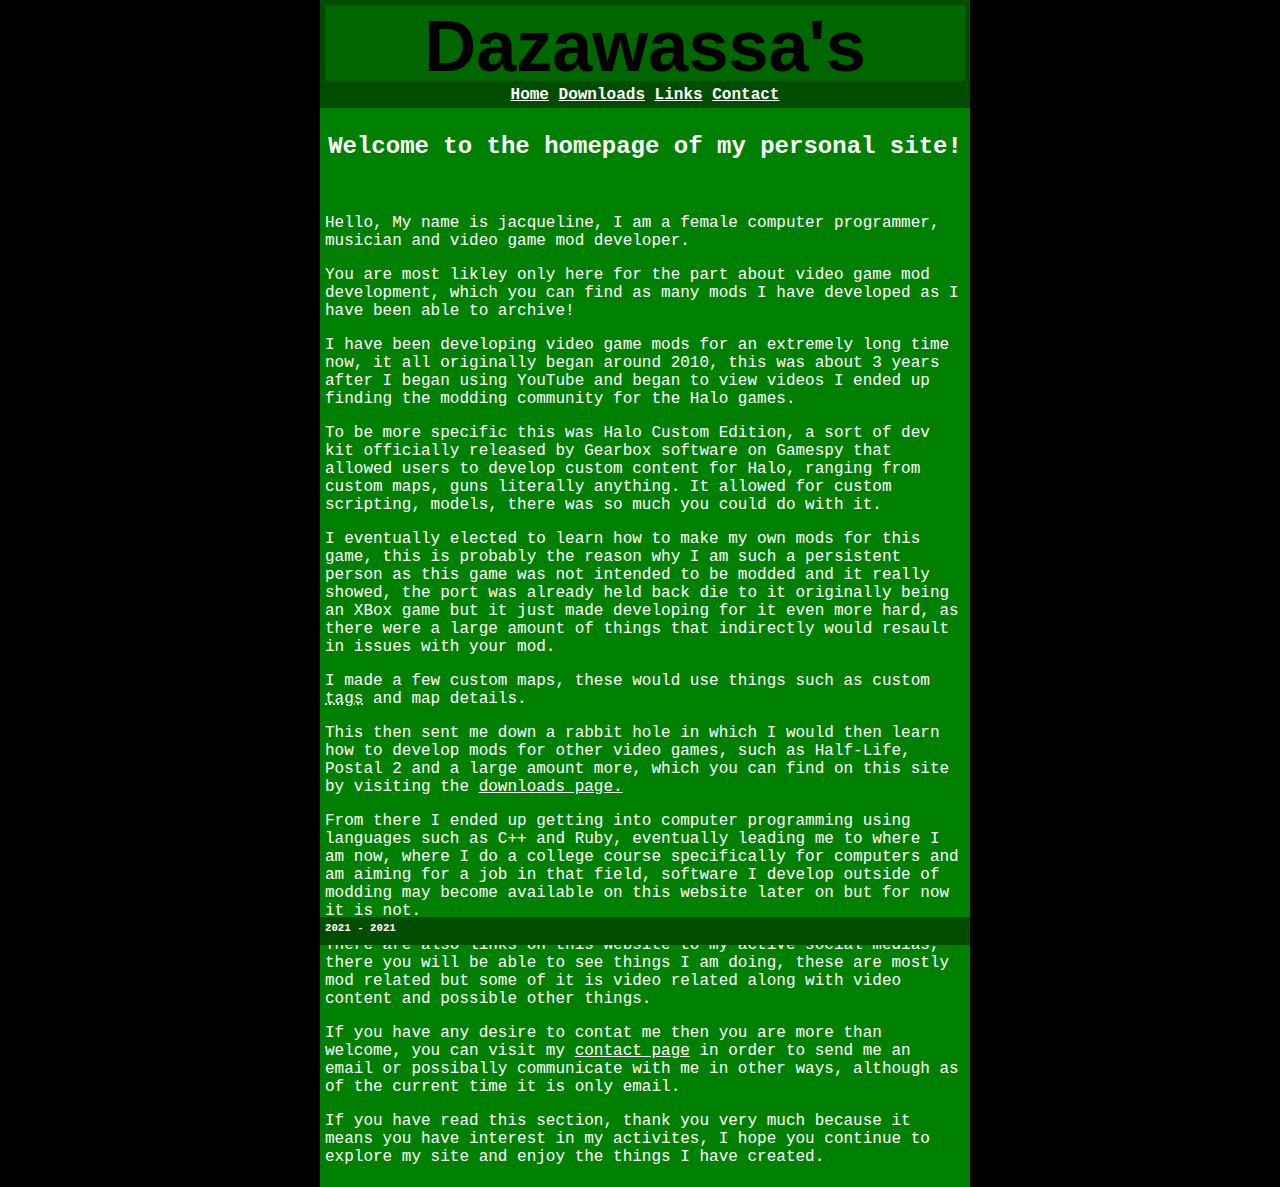
==== index.html @ 4f3fdb21 "changed the htm extension to HTML" ====
<!--If you can read this then please close inspect element.-->
<html lang="en">
    <head> <!--Typical header definitions-->
        <title>Homepage</title>
        <meta name="viewport" content="width=device-width, initial-scale=1.0">
        <link rel="stylesheet" href="style.css">
        <link rel="shortcut icon" type="image/png" href="images/toothpaste2.png"/>
    </head>

    <body>
        <header>
            <h1 style="margin: 0; font-size: 72px; font-family: Helvetica, sans-serif; color: black;">Dazawassa's Website!</h1>
        </header>
        <nav>
            <p style="margin: 0;"><a style="color: white;" href="#site_body">Home</a>
                <a style="color: white;" href="download.html">Downloads</a>
                <a style="color: white;" href="link.html">Links</a>
                <a style="color: white;" href="contact.html">Contact</a>
            </p>
        </nav> <!--This all does the header bit with the links and stuff-->
        <div class="main_body" id="site_body">
            <h2 style="text-align: center;">Welcome to the homepage of my personal site!</h2>
            <br/> <!--After this break is a massive wall of text about me.-->
            <p>Hello, My name is jacqueline, I am a female computer programmer, musician and video game mod developer.</p>
            <p>You are most likley only here for the part about video game mod development, which you can find as many mods I have developed as I have been able to archive!</p>
            <p>I have been developing video game mods for an extremely long time now, it all originally began around 2010, this was about 3 years after I began using YouTube and began to view videos I ended up finding the modding community for the Halo games.</p>
            <p>To be more specific this was Halo Custom Edition, a sort of dev kit officially released by Gearbox software on Gamespy that allowed users to develop custom content for Halo, ranging from custom maps, guns literally anything. It allowed  for custom scripting, models, there was so much you could do with it.</p>
            <p>I eventually elected to learn how to make my own mods for this game, this is probably the reason why I am such a persistent person as this game was not intended to be modded and it really showed, the port was already held back die to it originally being an XBox game but it just made developing for it even more hard, as there were a large amount of things that indirectly would resault in issues with your mod.</p>
            <p>I made a few custom maps, these would use things such as custom <abbr title="Tags were a name used in game that refers to any entity in a map">tags</abbr> and map details.</p>
            <p>This then sent me down a rabbit hole in which I would then learn how to develop mods for other video games, such as Half-Life, Postal 2 and a large amount more, which you can find on this site by visiting the <a style="color: white;" href="download.htm">downloads page.</a></p>
            <p>From there I ended up getting into computer programming using languages such as C++ and Ruby, eventually leading me to where I am now, where I do a college course specifically for computers and am aiming for a job in that field, software I develop outside of modding may become available on this website later on but for now it is not.</p>
            <p>There are also links on this website to my active social medias, there you will be able to see things I am doing, these are mostly mod related but some of it is video related along with video content and possible other things.</p>
            <p>If you have any desire to contat me then you are more than welcome, you can visit my <a style="color: white;" href="contact.htm">contact page</a> in order to send me an email or possibally communicate with me in other ways, although as of the current time it is only email.</p>
            <p>If you have read this section, thank you very much because it means you have interest in my activites, I hope you continue to explore my site and enjoy the things I have created.</p>
        </div>
        <footer style="bottom: -5%;"> <!--This is the footer of the page.-->
            <h6 style="margin: 0;">2021 - 2021</h6>
        </footer>
    </body>
</html>
---- style.css ----
/*I don't know how long I am going to keep this header, I like the idea but I just can't make it look as good as I want.*/
header{
    position: absolute;
    top: 0;
    left: 25%;
    width: 50%;
    height: 10%;
    background-color: #006600;
    border: thick solid #004d00;
    text-align: center;
}

/*These are the stylings for the header tag, it's a glorified div class but it's just easier than making a new class to apply styles to this tag.*/
nav{
    position: absolute;
    top: 9%;
    left: 25%;
    width: 50%;
    height: 2%;
    background-color: #004d00;
    border: thick solid #004d00;
    text-align: center;
    font-weight: bold;
}

body{
    background-color: black; /*Forces the background colour to be black, I want to add an image at some point.*/
    font-family: 'Courier New', monospace; /*This forces the font to be this font unless stated, I like this font as it looks close to traditional ascii at smaller sizes.*/
}

/*This forces all of the text to be white, unless it is a link which has to be done through an attribute.*/
p, h1, h2, h3, h4, h5, h6{
    color: white;
}

/*This is the footer styling, the top attribute is not defined as it is done on the page to make the placement of it flexible.*/
footer{
    position: absolute;
    left: 25%;
    width: 50%;
    height: 2%;
    background-color: #004d00;
    border: thick solid #004d00;
    text-align: left;
}

/*This is purely defined for the table on the downloads page.*/
table, td{
    border: thin solid white;
    margin: auto;
    text-align: center;
    font-weight: bold;
}

/*This is here just to make the HR tag look nice.*/
hr{
    width: 100%;
    border: thin solid white;
}

/*This is styling only made for the email link on my contacts page*/
address{
    text-align: center;
    font-weight: bold;
    font-size: 36px;
}

/*Doesn't change the colour of the links after being clicked*/
a:visited {
    color: white;
  }

/*This is a class made for the main part of the site where text and stuff goes.*/
.main_body{
    background-color: #008000;
    border: thick solid #008000; /*If you remove this it will make the pages look un-alinged*/
    width: 50%;
    top: 12%;
    position: absolute;
    left: 25%;
}
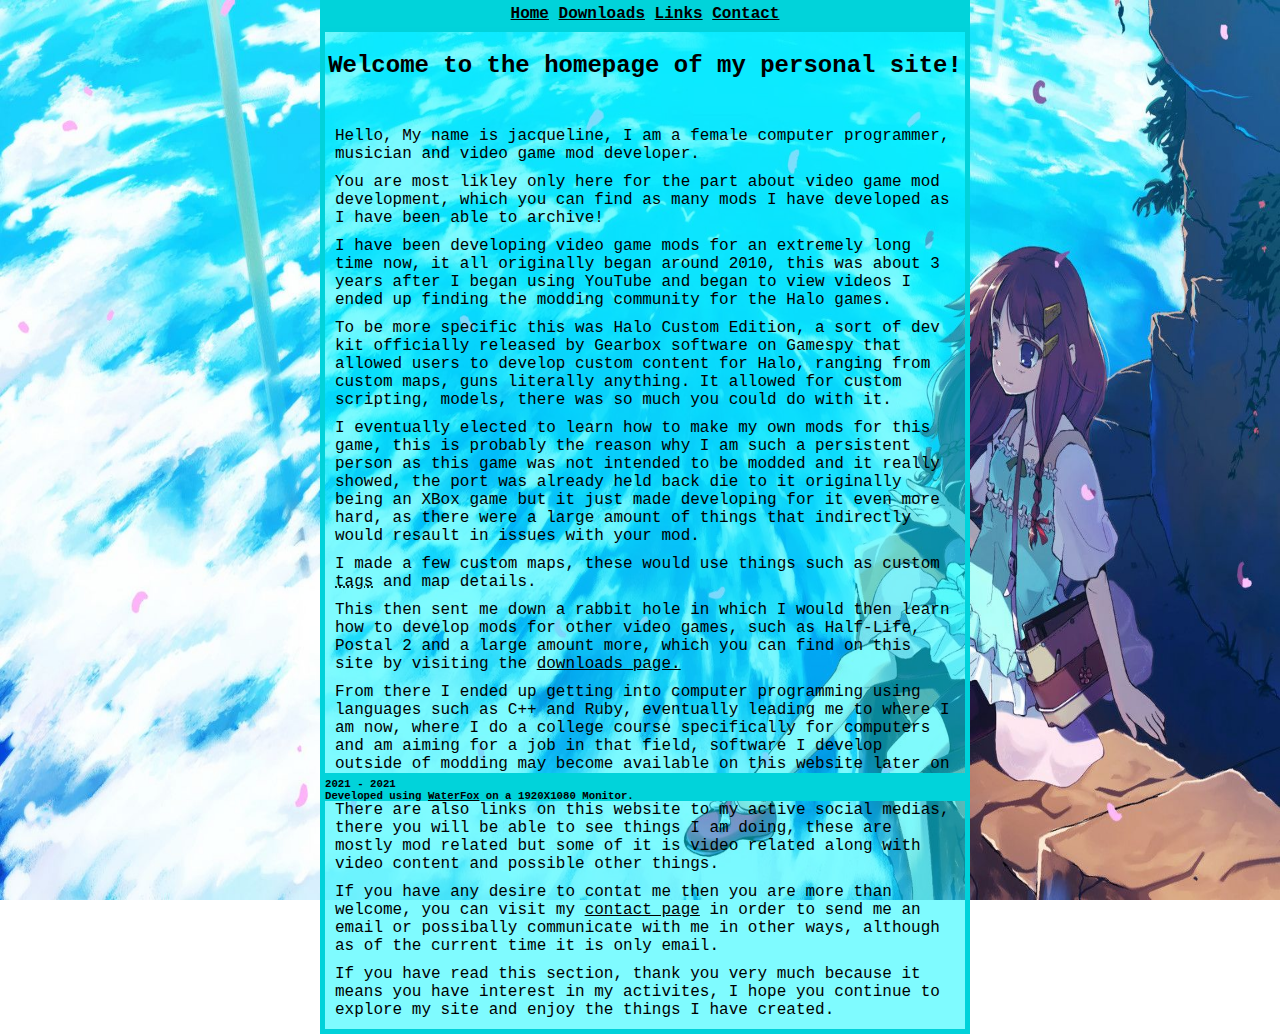
==== commit 6881e100: "complete revamp of the site" ====
--- a/index.html
+++ b/index.html
@@ -4,21 +4,18 @@
         <title>Homepage</title>
         <meta name="viewport" content="width=device-width, initial-scale=1.0">
         <link rel="stylesheet" href="style.css">
-        <link rel="shortcut icon" type="image/png" href="images/toothpaste2.png"/>
+        <link rel="shortcut icon" type="image/png" href="images/favicon.png"/>
     </head>
 
     <body>
-        <header>
-            <h1 style="margin: 0; font-size: 72px; font-family: Helvetica, sans-serif; color: black;">Dazawassa's Website!</h1>
-        </header>
         <nav>
-            <p style="margin: 0;"><a style="color: white;" href="#site_body">Home</a>
-                <a style="color: white;" href="download.html">Downloads</a>
-                <a style="color: white;" href="link.html">Links</a>
-                <a style="color: white;" href="contact.html">Contact</a>
+            <p style="margin: 0;"><a id="link" href="#site_body">Home</a>
+                <a id="link" href="download.html">Downloads</a>
+                <a id="link" href="link.html">Links</a>
+                <a id="link" href="contact.html">Contact</a>
             </p>
         </nav> <!--This all does the header bit with the links and stuff-->
-        <div class="main_body" id="site_body">
+        <header>
             <h2 style="text-align: center;">Welcome to the homepage of my personal site!</h2>
             <br/> <!--After this break is a massive wall of text about me.-->
             <p>Hello, My name is jacqueline, I am a female computer programmer, musician and video game mod developer.</p>
@@ -27,14 +24,14 @@
             <p>To be more specific this was Halo Custom Edition, a sort of dev kit officially released by Gearbox software on Gamespy that allowed users to develop custom content for Halo, ranging from custom maps, guns literally anything. It allowed  for custom scripting, models, there was so much you could do with it.</p>
             <p>I eventually elected to learn how to make my own mods for this game, this is probably the reason why I am such a persistent person as this game was not intended to be modded and it really showed, the port was already held back die to it originally being an XBox game but it just made developing for it even more hard, as there were a large amount of things that indirectly would resault in issues with your mod.</p>
             <p>I made a few custom maps, these would use things such as custom <abbr title="Tags were a name used in game that refers to any entity in a map">tags</abbr> and map details.</p>
-            <p>This then sent me down a rabbit hole in which I would then learn how to develop mods for other video games, such as Half-Life, Postal 2 and a large amount more, which you can find on this site by visiting the <a style="color: white;" href="download.htm">downloads page.</a></p>
+            <p>This then sent me down a rabbit hole in which I would then learn how to develop mods for other video games, such as Half-Life, Postal 2 and a large amount more, which you can find on this site by visiting the <a id="link" href="download.htm">downloads page.</a></p>
             <p>From there I ended up getting into computer programming using languages such as C++ and Ruby, eventually leading me to where I am now, where I do a college course specifically for computers and am aiming for a job in that field, software I develop outside of modding may become available on this website later on but for now it is not.</p>
             <p>There are also links on this website to my active social medias, there you will be able to see things I am doing, these are mostly mod related but some of it is video related along with video content and possible other things.</p>
-            <p>If you have any desire to contat me then you are more than welcome, you can visit my <a style="color: white;" href="contact.htm">contact page</a> in order to send me an email or possibally communicate with me in other ways, although as of the current time it is only email.</p>
+            <p>If you have any desire to contat me then you are more than welcome, you can visit my <a id="link" href="contact.htm">contact page</a> in order to send me an email or possibally communicate with me in other ways, although as of the current time it is only email.</p>
             <p>If you have read this section, thank you very much because it means you have interest in my activites, I hope you continue to explore my site and enjoy the things I have created.</p>
-        </div>
-        <footer style="bottom: -5%;"> <!--This is the footer of the page.-->
-            <h6 style="margin: 0;">2021 - 2021</h6>
+        </header>
+        <footer style="bottom: 11%;"> <!--This is the footer of the page.-->
+            <h6 style="margin: 0;">2021 - 2021<br>Developed using <a id="link" href="https://www.waterfox.net/">WaterFox</a> on a 1920X1080 Monitor.</h6>
         </footer>
     </body>
 </html>--- a/style.css
+++ b/style.css
@@ -1,52 +1,47 @@
-/*I don't know how long I am going to keep this header, I like the idea but I just can't make it look as good as I want.*/
-header{
-    position: absolute;
-    top: 0;
-    left: 25%;
-    width: 50%;
-    height: 10%;
-    background-color: #006600;
-    border: thick solid #004d00;
-    text-align: center;
-}
-
 /*These are the stylings for the header tag, it's a glorified div class but it's just easier than making a new class to apply styles to this tag.*/
 nav{
     position: absolute;
-    top: 9%;
+    top: 0%;
     left: 25%;
     width: 50%;
     height: 2%;
-    background-color: #004d00;
-    border: thick solid #004d00;
+    background-color: rgb(1, 211, 218);
+    border: thick solid rgb(1, 211, 218);
     text-align: center;
     font-weight: bold;
 }
 
 body{
-    background-color: black; /*Forces the background colour to be black, I want to add an image at some point.*/
+    background-image: url("images/background.jpg"); /*This sets the background image which I said I would set when I first did this site.*/
+    background-repeat: no-repeat;
+    background-attachment: fixed;
+    background-size: 100% 100%; /*These 3 declarations set the background to not repeat and to fill the entire screen.*/
     font-family: 'Courier New', monospace; /*This forces the font to be this font unless stated, I like this font as it looks close to traditional ascii at smaller sizes.*/
 }
 
 /*This forces all of the text to be white, unless it is a link which has to be done through an attribute.*/
 p, h1, h2, h3, h4, h5, h6{
-    color: white;
+    color: black;
 }
 
+/*This adds a margin to text with the P tag to format it better.*/
+p{
+    margin: 10;
+}
 /*This is the footer styling, the top attribute is not defined as it is done on the page to make the placement of it flexible.*/
 footer{
     position: absolute;
     left: 25%;
     width: 50%;
     height: 2%;
-    background-color: #004d00;
-    border: thick solid #004d00;
+    background-color: rgb(1, 211, 218);
+    border: thick solid rgb(1, 211, 218);
     text-align: left;
 }
 
 /*This is purely defined for the table on the downloads page.*/
 table, td{
-    border: thin solid white;
+    border: thin solid black;
     margin: auto;
     text-align: center;
     font-weight: bold;
@@ -54,8 +49,8 @@
 
 /*This is here just to make the HR tag look nice.*/
 hr{
-    width: 100%;
-    border: thin solid white;
+    width: 98%;
+    border: thin solid black;
 }
 
 /*This is styling only made for the email link on my contacts page*/
@@ -70,12 +65,17 @@
     color: white;
   }
 
-/*This is a class made for the main part of the site where text and stuff goes.*/
-.main_body{
-    background-color: #008000;
-    border: thick solid #008000; /*If you remove this it will make the pages look un-alinged*/
+/*This was originally a class for the body but then I removed my header and reused that tag for this part.*/
+header{
+    background-color: rgba(0, 247, 255, 0.5);
+    border: thick solid rgb(1, 210, 218); /*If you remove this it will make the pages look un-alinged*/
     width: 50%;
-    top: 12%;
+    top:3%;
     position: absolute;
     left: 25%;
+}
+
+/*This makes all text with the link ID the color black so they don't clash with the already set styling.*/
+#link{
+    color: black;
 }